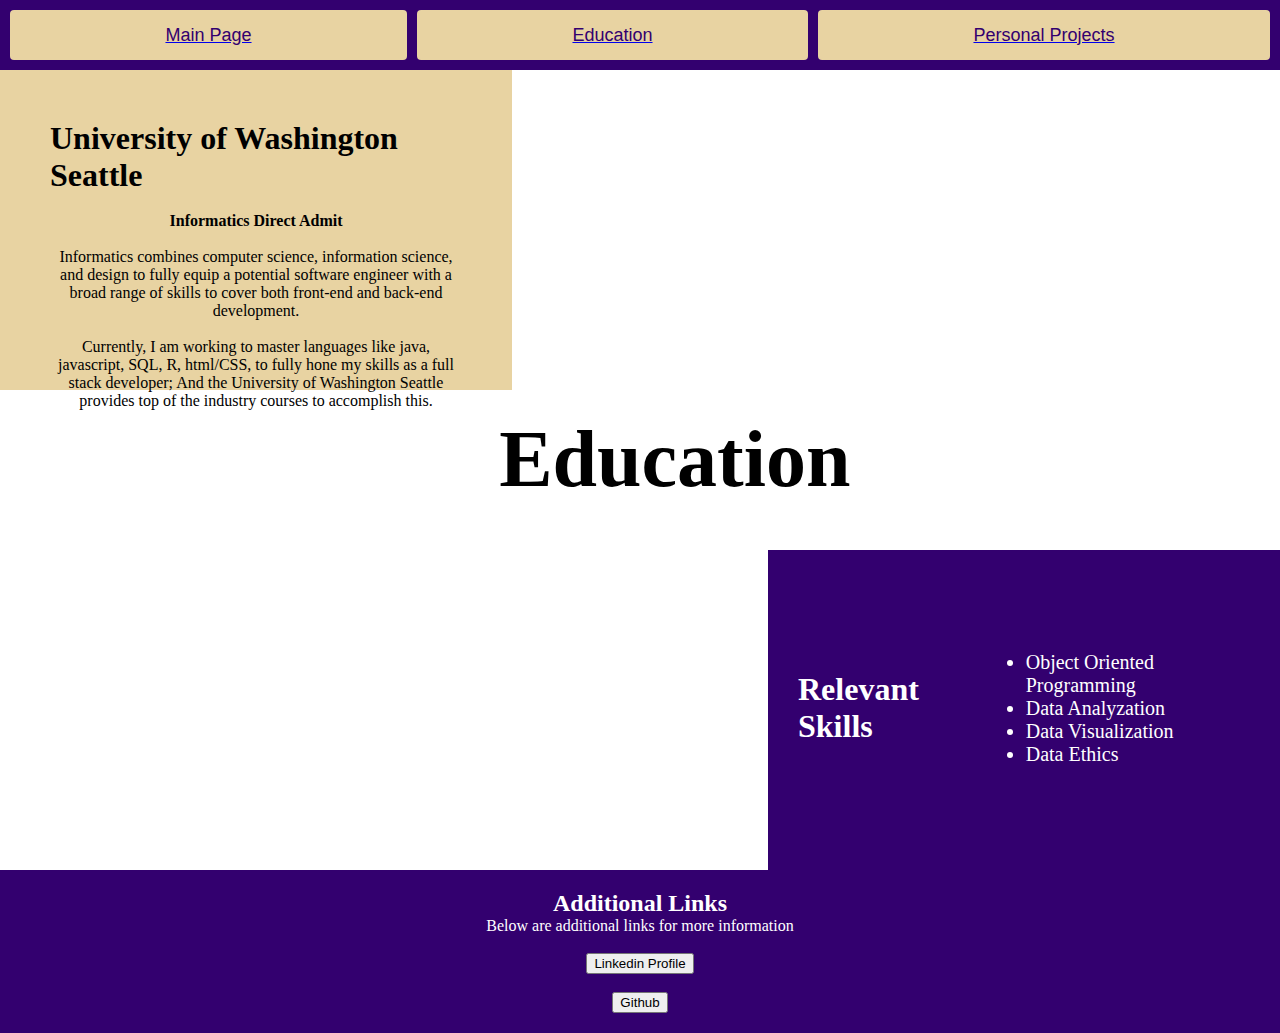
==== second portfolio/education.html @ 0655bd6f "Add files via upload" ====
<!DOCTYPE html>
<html lang="en">
<head>
    <title>Education</title>
    <link rel="stylesheet" href="styling.css">
    <meta charset="UTF-8">
    <meta name="viewport" content="width=device-width, initial-scale=1.0">
    <title>Document</title>
</head>
<body>
    <nav class="container">
        <div class="item">
            <a href="./index.html">
                <Button class="but"><span>
                    Main Page
                </span></Button>
            </a>
        </div>
        <div class="item">
            <a href="./education.html">
                <Button class="but"><span>
                    Education
                </span></Button>
            </a> 
        </div>
        <div class="item">
            <a href="./work.html">
                <button class="but"><span>
                    Personal Projects
                </span></button>
            </a>  
        </div>
    </nav>

    <div class="eduStarter">
        <div class="eduback"></div>

        <div class="uwleft">
            <div class="leftcontent">
                <h1>
                    University of Washington Seattle
                </h1>
                <br>
                <p>
                    <strong>Informatics Direct Admit</strong>
                </p>
                <br>
                <p id="edudisc">
                    Informatics combines computer science, information science, and design to fully equip a potential software engineer with a broad range of skills to cover both front-end and back-end development. 
                    <br><br>
                    Currently, I am working to master languages like java, javascript, SQL, R, html/CSS, to fully hone my skills as a full stack developer; And the University of Washington Seattle provides top of the industry courses to accomplish this.
                </p>

            </div>
        </div>

        <div class="uwright">
            <div class="rightcontent">
                <h1>
                    Relevant Skills
                </h1>
                <ul id="skillslist">
                    <li>Object Oriented Programming</li>
                    <li>Data Analyzation</li>
                    <li>Data Visualization</li>
                    <li>Data Ethics</li>
                </ul>
            </div>
        </div>

        <div class="eduHeading">
            <h1>Education</h1>
        </div>












    </div>




    <section id="footer">
        <div>
            <h2>
                Additional Links
            </h2>
            <p>
                Below are additional links for more information
            </p>
            <br>
            <a href="https://www.linkedin.com/in/cole-thomas-meier/" target="_blank">
                <button>
                    Linkedin Profile
                </button>
            </a><br><br>
            <a href="https://github.com/coletmeier2" target="_blank">
                <button>
                    Github
                </button>
            </a>
        </div>
    </section>
</body>
</html>
---- second portfolio/styling.css ----
* {
    margin: 0;
}

.container {
    display:flex;
    justify-content: flex;
    height: 50px;
    background-color: rgb(51,0,111);
    gap: 10px;
    padding: 10px;
    align-items: stretch;
    margin-top: 0;
}

.item {
    flex-grow: 1;
}

.but {
    background: rgb(232,211,162);
    color: rgb(51,0,111);
    border-radius: 4px;
    width: 100%;
    height: 100%;
    border: none;
    font-size: 18px;
    cursor: pointer;
    z-index: 1;
    padding: 0;
    display: flex;
    justify-content: center;
    align-items: center;
    transition: all 0.5s;
}
.but span {
    cursor: pointer;
    display: inline-block;
    position: relative;
    transition: 0.5s;
}
.but span::after {
    content: '\00bb';
    position: absolute;
    opacity: 0;
    top: 0;
    right: -20px;
    transition: 0.5s;
}

.but:hover span {
    padding-right: 25px;
}

.but:hover span::after {
    opacity: 1;
    right: 0;
}

.startSpace {
    position: relative;
    height: 800px;
    display: flex;
}
.background-image {
    position:absolute;
    top:0;
    left: 0;
    width: 100%;
    height: 100%;
    background-image: url(https://images.pexels.com/photos/585752/pexels-photo-585752.jpeg?cs=srgb&dl=pexels-toni-cuenca-585752.jpg&fm=jpg);
    background-size: cover;
    background-position: center;
    opacity: 0.5;
}

.startSpace #fullStack {
    display: flex;
    align-self: center;
    height: 200px;
    width: 300px;
    flex-direction: column;
    align-self: center;
}

.startSpace #fullStack #fullandcomment {
    position: absolute;
    top: 30%;
    left: 25%;
}
.startSpace #fullStack #shortSummaries {
    background-color: rgb(232,211,162);
    font-size: 20px;
    padding: 20px;
    width: 350px;
    gap: 30px;
}
.content {
    z-index: 1;
}

.corner-image {
    position: fixed;
    top: 10px;
    right: 10px;
}

#name {
    font-size: 70px;
    width: 800px;
    height: 50px;
    margin: 10px;
}

#footer {
    background-color: rgb(51, 0, 111);
    color: #fff;
    padding: 20px;
    text-align: center;
  }

.eduStarter {
    position: relative;
    height: 800px;
    display: flex;
}

.eduback {
    position: absolute;
    top: 0;
    left: 0;
    width: 100%;
    height: 100%;
    background-image: url(https://wallpaper-mania.com/wp-content/uploads/2018/09/High_resolution_wallpaper_background_ID_77701652553.jpg);
    background-size: cover;
    background-position: center;
    opacity: 0.75;
}

.uwleft {
    background-color: rgb(232,211,162);
    width: 40%;
    height: 40%;
    display: flex;
    z-index: 1;
}
.uwright {
    position: absolute;
    background-color: rgb(51, 0, 111);
    height: 40%;
    width: 40%;
    bottom: 0;
    right: 0;
    z-index: 1;
}
.eduHeading {
    position: absolute;
    top: 43%;
    left: 39%;
    font-size: 40px;
    z-index: 1;
}

.leftcontent {
    padding: 50px;
    display: flex;
    flex-direction: column;
    justify-items: center;
    align-items: center;
    align-content: center;
    width: 100%;
}

.rightcontent {
    padding: 30px;
    color: #fff;
    display: flex;
    align-items: center;
    justify-items: center;
    height: 80%;
}

#skillslist {
    font-size: 20px;
    
}
#edudisc {
    display: flex;
    text-align: center;
}
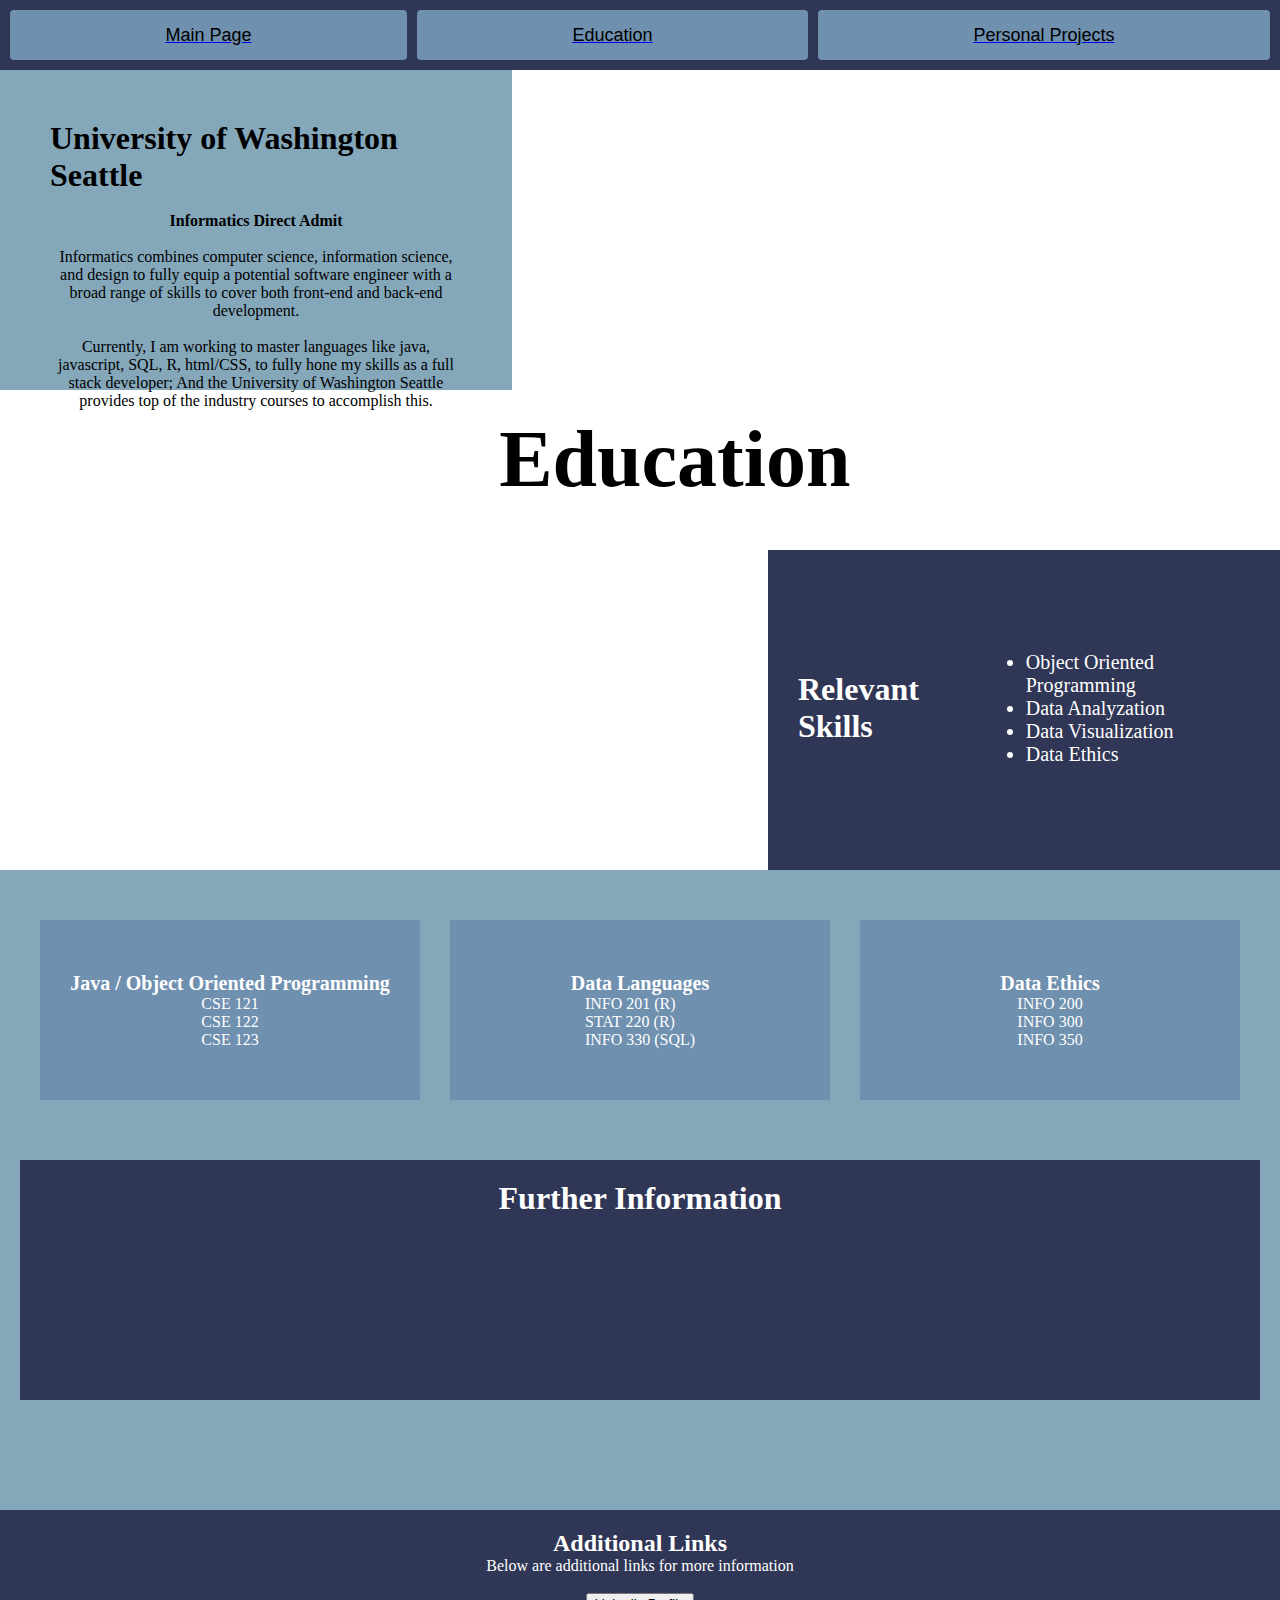
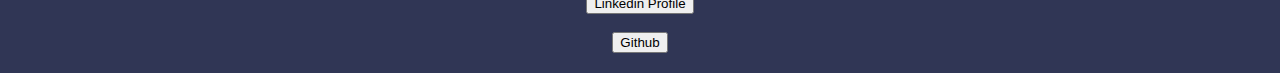
==== commit cec775c8: "Jun24" ====
--- a/second portfolio/education.html
+++ b/second portfolio/education.html
@@ -72,19 +72,47 @@
             <h1>Education</h1>
         </div>
 
-
-
-
-
-
-
-
-
-
-
-
     </div>
 
+    <div class="bottomhalf">
+        <div class="top">
+            <div class="OOP">
+                <h4 id="javahead">
+                    Java / Object Oriented Programming
+                </h4>
+                <p id="javaclasses">
+                    CSE 121<br>
+                    CSE 122<br>
+                    CSE 123
+                </p>
+            </div>
+            <div class="Data">
+                <h4 id="datahead">
+                    Data Languages
+                </h4>
+                <p id="dataclasses">
+                    INFO 201 (R)<br>
+                    STAT 220 (R)<br>
+                    INFO 330 (SQL)
+                </p>
+            </div>
+            <div class="Ethics">
+                <h4 id="ethicshead">
+                    Data Ethics
+                </h4>
+                <p id="ehticsclasses">
+                    INFO 200<br>
+                    INFO 300<br>
+                    INFO 350
+                </p>
+            </div>
+        </div>
+        <div class="bottom">
+            <h1>
+                Further Information
+            </h1>
+        </div>
+    </div>
 
 
 
--- a/second portfolio/styling.css
+++ b/second portfolio/styling.css
@@ -6,7 +6,7 @@
     display:flex;
     justify-content: flex;
     height: 50px;
-    background-color: rgb(51,0,111);
+    background-color: #303655;
     gap: 10px;
     padding: 10px;
     align-items: stretch;
@@ -18,8 +18,8 @@
 }
 
 .but {
-    background: rgb(232,211,162);
-    color: rgb(51,0,111);
+    background: #6F90AF;
+    color: black;
     border-radius: 4px;
     width: 100%;
     height: 100%;
@@ -89,7 +89,7 @@
     left: 25%;
 }
 .startSpace #fullStack #shortSummaries {
-    background-color: rgb(232,211,162);
+    background-color: #84A7BA;
     font-size: 20px;
     padding: 20px;
     width: 350px;
@@ -113,7 +113,7 @@
 }
 
 #footer {
-    background-color: rgb(51, 0, 111);
+    background-color: #303655;
     color: #fff;
     padding: 20px;
     text-align: center;
@@ -138,7 +138,7 @@
 }
 
 .uwleft {
-    background-color: rgb(232,211,162);
+    background-color: #84A7BA;
     width: 40%;
     height: 40%;
     display: flex;
@@ -146,7 +146,7 @@
 }
 .uwright {
     position: absolute;
-    background-color: rgb(51, 0, 111);
+    background-color: #303655;
     height: 40%;
     width: 40%;
     bottom: 0;
@@ -187,4 +187,52 @@
 #edudisc {
     display: flex;
     text-align: center;
+}
+
+.bottomhalf {
+    height: 600px;
+    display: flex;
+    flex-direction: column;
+    padding: 20px;
+    gap: 30px;
+    background-color:#84A7BA;
+}
+.top {
+    height: 200px;
+    padding: 20px;
+    display: flex;
+    justify-content: center;
+    align-items: center;
+    gap: 30px;
+    background-color: transparent;
+}
+.bottom {
+    height: 200px;
+    padding: 20px;
+    background-color: #303655;
+    display: flex;
+    flex-direction: center;
+    justify-content: center;
+    color: white;
+}
+
+.OOP,
+.Data,
+.Ethics {
+    display: flex;
+    flex-direction: column;
+    justify-content: center;
+    align-items: center;
+    height: 180px;
+    color: white;
+    width: 500px;
+    background-color: #6F90AF;
+}
+
+
+
+#javahead,
+#datahead,
+#ethicshead {
+    font-size: 20px;
 }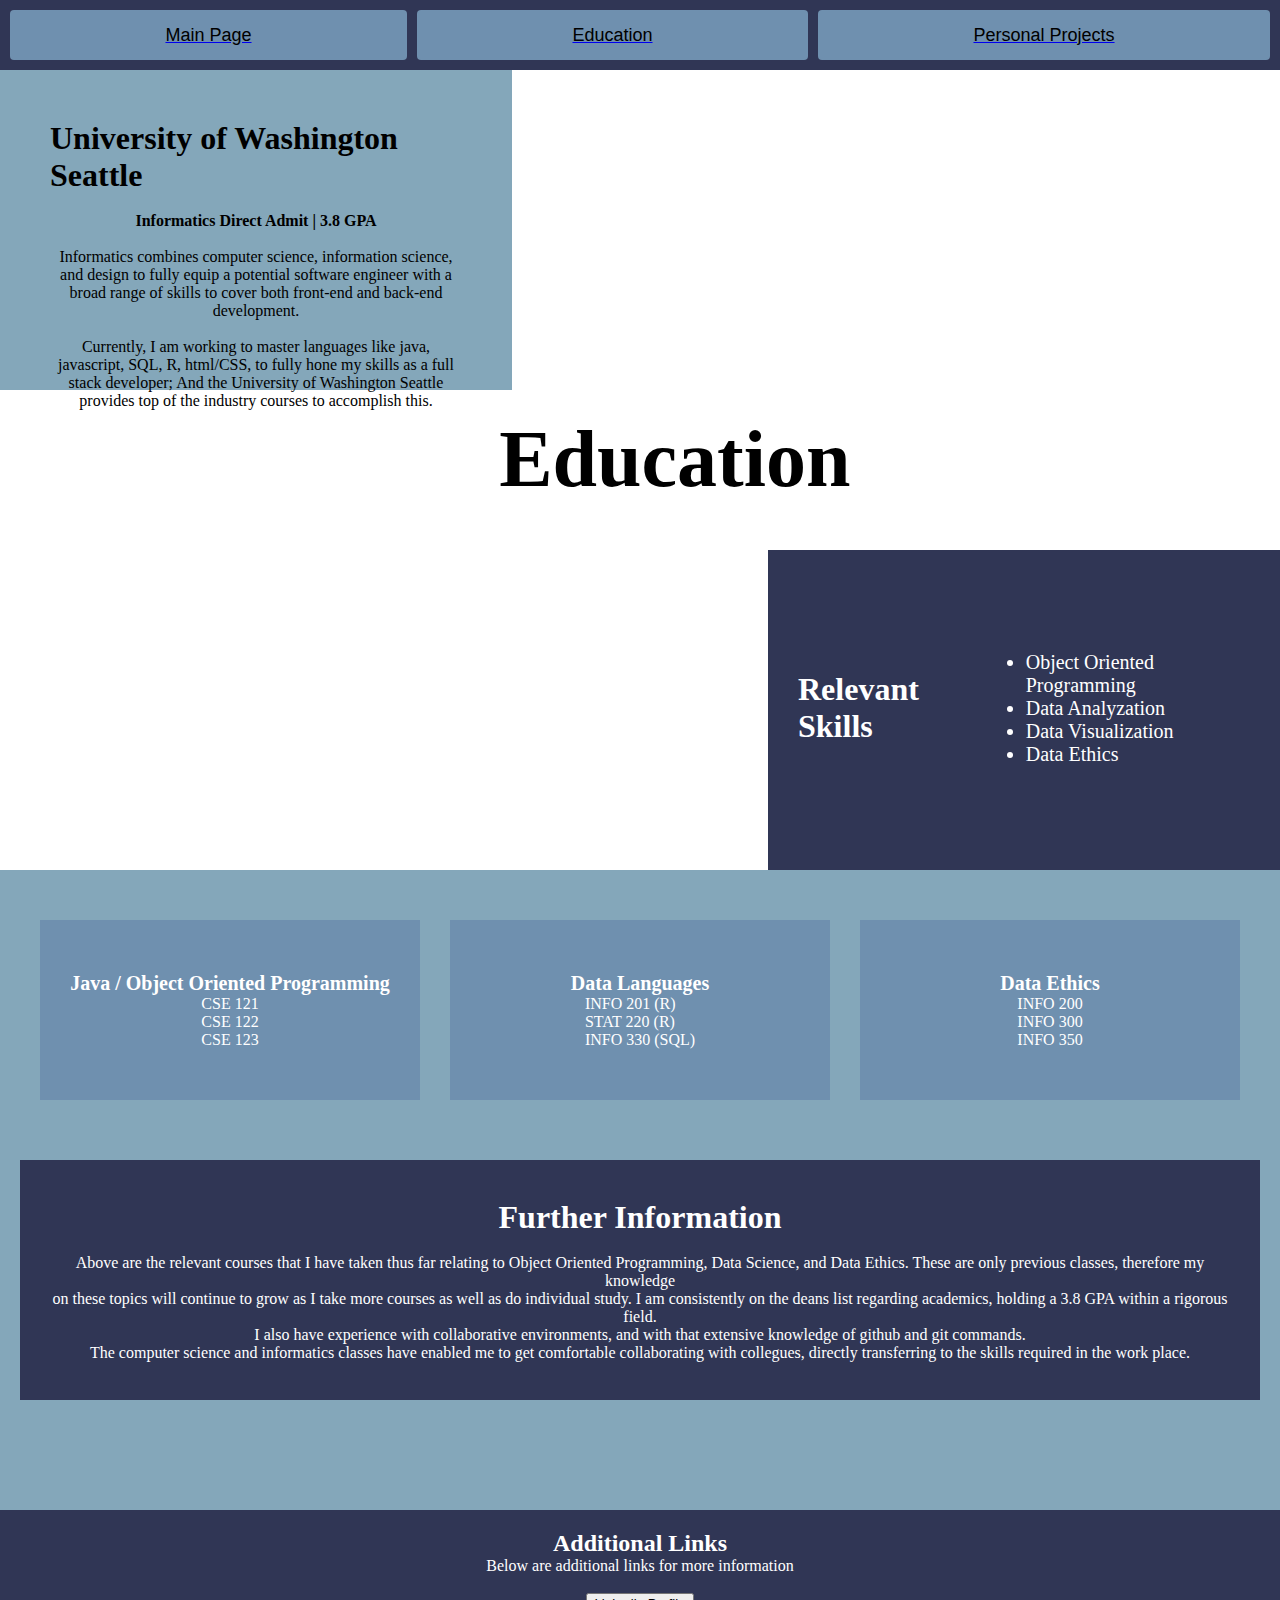
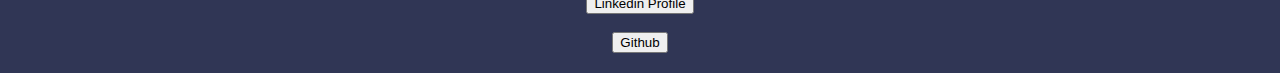
==== commit 676e3d8b: "adding to additional information on education" ====
--- a/second portfolio/education.html
+++ b/second portfolio/education.html
@@ -42,7 +42,7 @@
                 </h1>
                 <br>
                 <p>
-                    <strong>Informatics Direct Admit</strong>
+                    <strong>Informatics Direct Admit | 3.8 GPA</strong>
                 </p>
                 <br>
                 <p id="edudisc">
@@ -111,6 +111,13 @@
             <h1>
                 Further Information
             </h1>
+            <br>
+            <p>
+                Above are the relevant courses that I have taken thus far relating to Object Oriented Programming, Data Science, and Data Ethics. These are only previous classes, therefore my knowledge <br>
+                on these topics will continue to grow as I take more courses as well as do individual study. I am consistently on the deans list regarding academics, holding a 3.8 GPA within a rigorous field.<br>
+                I also have experience with collaborative environments, and with that extensive knowledge of github and git commands.<br>
+                The computer science and informatics classes have enabled me to get comfortable collaborating with collegues, directly transferring to the skills required in the work place.
+            </p>
         </div>
     </div>
 
--- a/second portfolio/styling.css
+++ b/second portfolio/styling.css
@@ -211,9 +211,11 @@
     padding: 20px;
     background-color: #303655;
     display: flex;
-    flex-direction: center;
-    justify-content: center;
+    flex-direction: column;
+    align-items: center;
     color: white;
+    text-align: center;
+    justify-content: center;
 }
 
 .OOP,
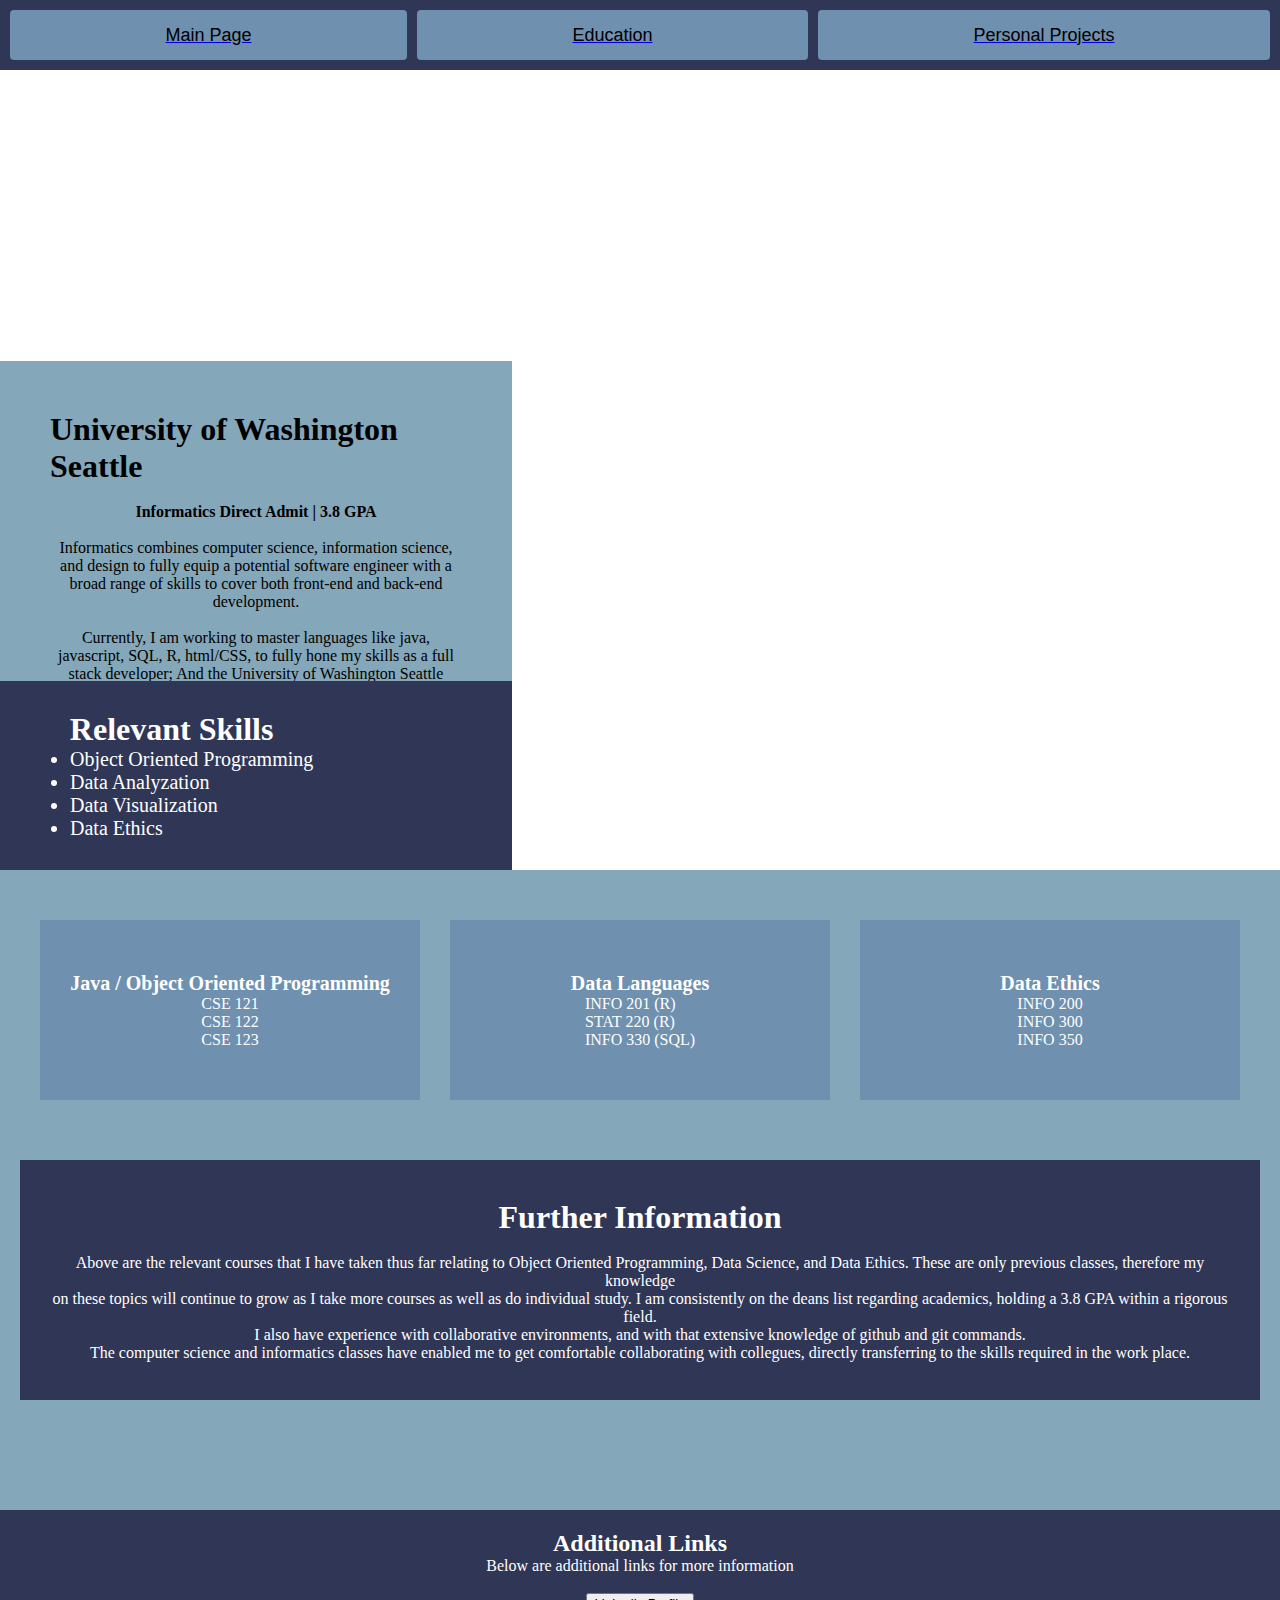
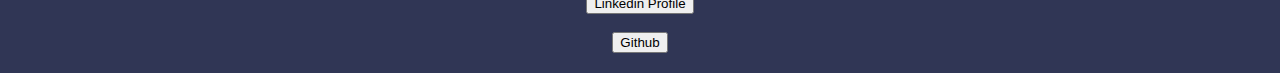
==== commit ef03dc8f: "adding scaling" ====
--- a/second portfolio/education.html
+++ b/second portfolio/education.html
@@ -34,7 +34,9 @@
 
     <div class="eduStarter">
         <div class="eduback"></div>
-
+        <div class="eduHeading">
+            <h1>Education</h1>
+        </div>
         <div class="uwleft">
             <div class="leftcontent">
                 <h1>
@@ -68,9 +70,7 @@
             </div>
         </div>
 
-        <div class="eduHeading">
-            <h1>Education</h1>
-        </div>
+        
 
     </div>
 
--- a/second portfolio/styling.css
+++ b/second portfolio/styling.css
@@ -61,6 +61,7 @@
     position: relative;
     height: 800px;
     display: flex;
+    flex-direction: column;
 }
 .background-image {
     position:absolute;
@@ -76,17 +77,15 @@
 
 .startSpace #fullStack {
     display: flex;
-    align-self: center;
     height: 200px;
     width: 300px;
     flex-direction: column;
-    align-self: center;
+    margin: 20px;
 }
 
 .startSpace #fullStack #fullandcomment {
-    position: absolute;
-    top: 30%;
-    left: 25%;
+    display: flex;
+    flex-direction: column;
 }
 .startSpace #fullStack #shortSummaries {
     background-color: #84A7BA;
@@ -96,6 +95,8 @@
     gap: 30px;
 }
 .content {
+    display: flex;
+    flex-direction: column;
     z-index: 1;
 }
 
@@ -108,7 +109,7 @@
 #name {
     font-size: 70px;
     width: 800px;
-    height: 50px;
+    height: 80px;
     margin: 10px;
 }
 
@@ -123,18 +124,17 @@
     position: relative;
     height: 800px;
     display: flex;
-}
-
-.eduback {
-    position: absolute;
-    top: 0;
-    left: 0;
-    width: 100%;
-    height: 100%;
+    flex-direction: column;
+    background-color: transparent;
     background-image: url(https://wallpaper-mania.com/wp-content/uploads/2018/09/High_resolution_wallpaper_background_ID_77701652553.jpg);
     background-size: cover;
     background-position: center;
-    opacity: 0.75;
+ }
+
+.eduback {
+    width: 100%;
+    height: 100%;
+    
 }
 
 .uwleft {
@@ -145,19 +145,15 @@
     z-index: 1;
 }
 .uwright {
-    position: absolute;
+    display: flex;
     background-color: #303655;
     height: 40%;
     width: 40%;
-    bottom: 0;
-    right: 0;
     z-index: 1;
 }
 .eduHeading {
-    position: absolute;
-    top: 43%;
-    left: 39%;
     font-size: 40px;
+    color: white;
     z-index: 1;
 }
 
@@ -169,6 +165,7 @@
     align-items: center;
     align-content: center;
     width: 100%;
+    overflow: scroll;
 }
 
 .rightcontent {
@@ -178,6 +175,8 @@
     align-items: center;
     justify-items: center;
     height: 80%;
+    overflow: scroll;
+    flex-direction: column;
 }
 
 #skillslist {
@@ -216,6 +215,7 @@
     color: white;
     text-align: center;
     justify-content: center;
+    overflow: scroll;
 }
 
 .OOP,
